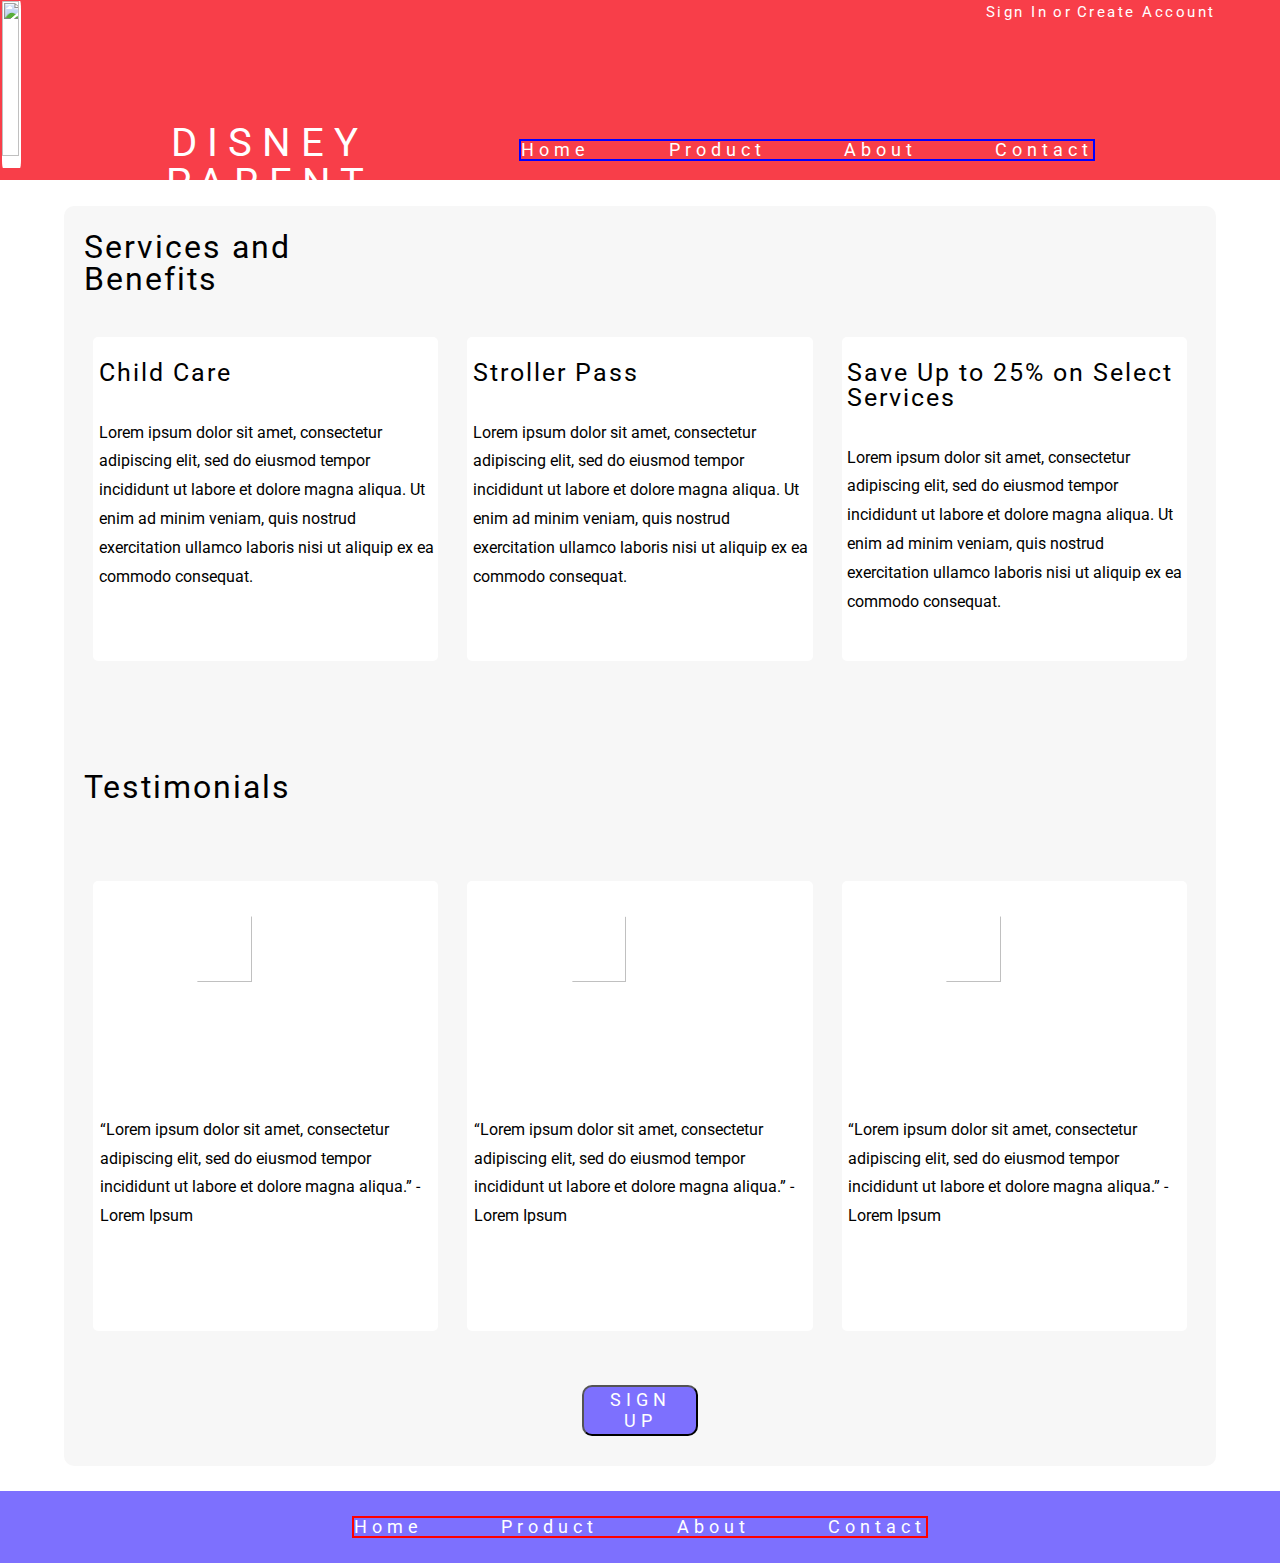
==== index.html @ 16faab18 "need to finish responsive header" ====
<html lang='en'>
<head>

<meta name="viewport" content="width=device-width, initial-scale=1">

<title>Disney Parent</title>

<link href="https://fonts.googleapis.com/css?family=Roboto&display=swap" rel="stylesheet">
<link href="css/index.css" rel="stylesheet">

<!--[if lt IE 9]>
    <script src="https://cdnjs.cloudflare.com/ajax/libs/html5shiv/3.7.3/html5shiv.js"></script>
<![endif]-->
</head>

<body>

<header>
    <div><img class='logo' src='img/family.png'></div>
            
        <div><h1>Disney Parent</h1></div>

        <div>
            <nav>
            <a href='index.html'>Home</a>
            <a href='index.html'>Product</a>
            <a href='about.html'>About</a>
            <a href='#'>Contact</a>
            </nav>
        </div>

        <div id='signIn'><a href='https://agitated-khorana-ef9569.netlify.com/login'>Sign In</a><h4>or</h4><a href='https://agitated-khorana-ef9569.netlify.com/registration'>Create Account</a></div>

    </header>

        <section class='container'>

                <div class='topContent'>
                    <div id='topContentHeading'><h2>Services and Benefits</h2></div>
                    <div class='sbCard'>
                        <h3>Child Care</h3>
                        <p>Lorem ipsum dolor sit amet, consectetur adipiscing elit, sed do eiusmod tempor incididunt ut labore et dolore magna aliqua. Ut enim ad minim veniam, quis nostrud exercitation ullamco laboris nisi ut aliquip ex ea commodo consequat.</p>
                    </div>
                    <div class='sbCard'>
                        <h3>Stroller Pass</h3>
                        <p>Lorem ipsum dolor sit amet, consectetur adipiscing elit, sed do eiusmod tempor incididunt ut labore et dolore magna aliqua. Ut enim ad minim veniam, quis nostrud exercitation ullamco laboris nisi ut aliquip ex ea commodo consequat.</p>
                    </div>
                    <div class='sbCard'>
                        <h3>Save Up to 25% on Select Services</h3>
                        <p>Lorem ipsum dolor sit amet, consectetur adipiscing elit, sed do eiusmod tempor incididunt ut labore et dolore magna aliqua. Ut enim ad minim veniam, quis nostrud exercitation ullamco laboris nisi ut aliquip ex ea commodo consequat.</p>
                    </div>
                </div>
                <div class='btmContent'>
                    <div id='sharedContentHeading'><h2>Testimonials</h2></div>
                    <div class='testCard'>
                        <img class='testImg' src='img/img1.png'>
                        <p>“Lorem ipsum dolor sit amet, consectetur adipiscing elit, sed do eiusmod tempor incididunt ut labore et dolore magna aliqua.” - Lorem Ipsum</p>
                    </div>
                    <div class='testCard'> 
                        <img class='testImg' src='img/img2.png'>
                        <p>“Lorem ipsum dolor sit amet, consectetur adipiscing elit, sed do eiusmod tempor incididunt ut labore et dolore magna aliqua.” - Lorem Ipsum</p>
                    </div>
                    <div class='testCard'>
                        <img class='testImg' src='img/img3.png'>
                        <p>“Lorem ipsum dolor sit amet, consectetur adipiscing elit, sed do eiusmod tempor incididunt ut labore et dolore magna aliqua.” - Lorem Ipsum</p>
                    </div>

                    <button class='button'><a href='https://agitated-khorana-ef9569.netlify.com/registration'>SIGN UP</a></button>
                </div>

        </section>


<footer>
    <nav>
        <a href='index.html'>Home</a>
        <a href='index.html'>Product</a>
        <a href='about.html'>About</a>
        <a href='#'>Contact</a>
    </nav>
</footer>

<script src='js/carousel.js'></script>
</body>
</html>
---- css/index.css ----
/* http://meyerweb.com/eric/tools/css/reset/ 
   v2.0 | 20110126
   License: none (public domain)
*/
html,
body,
div,
span,
applet,
object,
iframe,
h1,
h2,
h3,
h4,
h5,
h6,
p,
blockquote,
pre,
a,
abbr,
acronym,
address,
big,
cite,
code,
del,
dfn,
em,
img,
ins,
kbd,
q,
s,
samp,
small,
strike,
strong,
sub,
sup,
tt,
var,
b,
u,
i,
center,
dl,
dt,
dd,
ol,
ul,
li,
fieldset,
form,
label,
legend,
table,
caption,
tbody,
tfoot,
thead,
tr,
th,
td,
article,
aside,
canvas,
details,
embed,
figure,
figcaption,
footer,
header,
hgroup,
menu,
nav,
output,
ruby,
section,
summary,
time,
mark,
audio,
video {
  margin: 0;
  padding: 0;
  border: 0;
  font-size: 100%;
  font: inherit;
  vertical-align: baseline;
}
/* HTML5 display-role reset for older browsers */
article,
aside,
details,
figcaption,
figure,
footer,
header,
hgroup,
menu,
nav,
section {
  display: block;
}
body {
  line-height: 1;
}
ol,
ul {
  list-style: none;
}
blockquote,
q {
  quotes: none;
}
blockquote:before,
blockquote:after,
q:before,
q:after {
  content: '';
  content: none;
}
table {
  border-collapse: collapse;
  border-spacing: 0;
}
* {
  box-sizing: border-box;
}
html {
  font-size: 62.5%;
}
html,
body {
  font-family: 'Roboto', sans-serif;
}
h1,
h2,
h3,
h4,
a {
  font-family: 'Roboto', sans-serif;
}
h1 {
  font-size: 4rem;
  letter-spacing: 10px;
}
h2 {
  font-size: 3.2rem;
  letter-spacing: 2px;
}
h3 {
  font-size: 2.5rem;
  letter-spacing: 2px;
  margin-bottom: 10%;
}
@media (max-width: 500px) {
  h3 {
    text-align: center;
  }
}
h4 {
  font-size: 1.5rem;
  letter-spacing: 2.5px;
}
@media (max-width: 500px) {
  h4 {
    font-size: 1rem;
  }
}
p {
  font-size: 1.6rem;
  line-height: 1.8;
}
a {
  font-size: 1.8rem;
  letter-spacing: 5px;
  text-decoration: none;
  color: white;
}
@media (max-width: 500px) {
  a {
    font-size: 1.5rem;
  }
}
#signIn a {
  font-size: 1.5rem;
  letter-spacing: 2.5px;
}
@media (max-width: 500px) {
  #signIn a {
    font-size: 1rem;
  }
}
.container {
  position: relative;
  max-width: 90%;
  width: 100%;
  margin: 0 auto;
  margin-top: 2%;
  margin-bottom: 2%;
  border-radius: 10px;
  background-color: #F7F7F7;
}
@media (max-width: 500px) {
  .container {
    border: solid red 2px;
    height: 405vh;
    margin-top: 10%;
    margin-bottom: 10%;
  }
}
header {
  display: flex;
  align-items: baseline;
  height: 20vh;
  background-color: #F83E49;
}
@media (max-width: 500px) {
  header {
    flex-direction: column;
    justify-content: flex-end;
    align-content: center;
    height: 40vh;
  }
}
header .logo {
  height: 93%;
  margin-left: 10%;
  margin-top: 3%;
  border-radius: 5%;
  background-color: white;
}
@media (max-width: 500px) {
  header .logo {
    height: 50%;
    margin: 0 auto;
    background-color: white;
    border: solid pink 2px;
  }
}
header h1 {
  width: 30vw;
  height: 26%;
  margin-left: 15%;
  color: white;
  text-transform: uppercase;
  text-align: center;
}
@media (min-width: 1920px) {
  header h1 {
    border: solid lightgreen 2px;
  }
}
@media (max-width: 500px) {
  header h1 {
    width: 100%;
    font-size: 4rem;
    margin: 0 auto;
    border: solid lightgreen 2px;
  }
}
header nav {
  display: flex;
  justify-content: space-between;
  width: 45vw;
  margin-left: 20%;
  border: solid blue 2px;
}
@media (max-width: 500px) {
  header nav {
    width: 100%;
    margin: 0 auto;
  }
}
header nav a:hover {
  color: #C4C4C4;
}
header #signIn {
  display: flex;
  justify-content: space-between;
  position: absolute;
  top: 5;
  right: 0;
  width: 18%;
  margin-right: 5%;
  color: white;
}
@media (min-width: 1920px) {
  header #signIn {
    width: 13%;
  }
}
@media (max-width: 500px) {
  header #signIn {
    width: 45%;
    border: solid blue 1px;
  }
}
header #signIn a:hover {
  color: #C4C4C4;
}
footer {
  display: flex;
  justify-content: space-evenly;
  align-items: center;
  height: 8vh;
  background-color: #7D70FE;
}
@media (max-width: 500px) {
  footer {
    display: flex;
    justify-content: center;
  }
}
footer nav {
  display: flex;
  justify-content: space-between;
  width: 45vw;
  border: solid red 2px;
}
@media (max-width: 500px) {
  footer nav {
    width: 100%;
  }
}
footer nav a:hover {
  color: #C4C4C4;
}
.topContent {
  display: flex;
  justify-content: space-evenly;
  align-items: center;
  position: relative;
  height: 60%;
}
@media (max-width: 500px) {
  .topContent {
    flex-direction: column;
    height: 170vh;
    border: solid blue 2px;
  }
}
.topContent #topContentHeading {
  position: absolute;
  top: 25;
  left: 20;
}
@media (max-width: 500px) {
  .topContent #topContentHeading {
    position: absolute;
    left: 15;
  }
}
.topContent div {
  width: 30%;
}
@media (max-width: 500px) {
  .topContent div {
    width: 100%;
  }
}
.topContent .sbCard {
  height: 60%;
  margin-top: 4%;
  padding-top: 2%;
  padding-left: 0.5%;
  background-color: white;
  border-radius: 5px;
}
@media (max-width: 500px) {
  .topContent .sbCard {
    display: flex;
    flex-direction: column;
    justify-content: center;
    align-items: center;
    height: 40vh;
  }
}
.topContent .sbCard {
  height: 60%;
  margin-top: 4%;
  padding-top: 2%;
  padding-left: 0.5%;
  background-color: white;
  border-radius: 5px;
}
@media (max-width: 500px) {
  .topContent .sbCard {
    display: flex;
    flex-direction: column;
    justify-content: center;
    align-items: center;
    height: 40vh;
  }
}
.topContent .sbCard {
  height: 60%;
  margin-top: 4%;
  padding-top: 2%;
  padding-left: 0.5%;
  background-color: white;
  border-radius: 5px;
}
@media (max-width: 500px) {
  .topContent .sbCard {
    display: flex;
    flex-direction: column;
    justify-content: center;
    align-items: center;
    height: 40vh;
  }
}
.topContent .sbCard:hover {
  color: white;
  background-color: #7D70FE;
  opacity: 0.7;
}
.btmContent {
  display: flex;
  justify-content: space-evenly;
  align-items: center;
  position: relative;
  height: 80%;
}
.btmContent div {
  width: 30%;
}
.btmContent p {
  padding-left: 2%;
}
@media (max-width: 500px) {
  .btmContent {
    flex-direction: column;
    height: 235vh;
    border: solid lightgreen 2px;
  }
}
.btmContent #sharedContentHeading {
  position: absolute;
  top: 25;
  left: 20;
}
@media (max-width: 500px) {
  .btmContent #sharedContentHeading {
    position: absolute;
    left: 80;
  }
}
.btmContent .testCard {
  display: flex;
  flex-direction: column;
  align-items: center;
  height: 50vh;
  padding-top: 3%;
  background-color: white;
  border-radius: 5px;
}
@media (max-width: 500px) {
  .btmContent .testCard {
    display: flex;
    flex-direction: column;
    justify-content: center;
    align-items: center;
    height: 60vh;
    width: 100%;
  }
}
.btmContent .testCard:hover {
  color: white;
  background-color: #7D70FE;
  opacity: 0.7;
}
.btmContent .testImg {
  border-radius: 50%;
  width: 40%;
  height: 40%;
  margin-bottom: 10%;
}
.btmContent .button {
  position: absolute;
  bottom: 30;
  width: 10%;
  height: 7%;
  border-radius: 10px;
  color: white;
  background-color: #7D70FE;
}
@media (max-width: 500px) {
  .btmContent .button {
    position: absolute;
    bottom: 5;
    width: 30%;
    height: 2%;
    border-radius: 5px;
  }
}
.btmContent .button:hover {
  background-color: #C4C4C4;
}
.btmContent .button a:hover {
  color: black;
}
#aboutHeading {
  position: absolute;
  top: 60;
  transform: translateX(222%);
  text-align: center;
  border: solid lightgreen 2px;
}
@media (min-width: 1920px) {
  #aboutHeading {
    position: absolute;
    top: 60;
    transform: translateX(310%);
    text-align: center;
  }
}
.aboutTop {
  display: flex;
  justify-content: space-evenly;
  align-items: center;
  position: relative;
  height: 80%;
}
.aboutTop div {
  width: 30%;
}
.aboutTop p {
  padding-left: 2%;
}
.aboutTop .aboutCardTop {
  display: flex;
  flex-direction: column;
  align-items: center;
  height: 50vh;
  padding-top: 3%;
  background-color: white;
  border-radius: 5px;
  margin-top: 5%;
}
@media (max-width: 500px) {
  .aboutTop .aboutCardTop {
    display: flex;
    flex-direction: column;
    justify-content: center;
    align-items: center;
    height: 60vh;
    width: 100%;
  }
}
.aboutMid {
  display: flex;
  justify-content: space-evenly;
  align-items: center;
  position: relative;
  height: 50%;
}
.aboutMid div {
  width: 30%;
}
.aboutMid p {
  padding-left: 2%;
}
.aboutMid .aboutCardMid {
  display: flex;
  flex-direction: column;
  align-items: center;
  height: 50vh;
  padding-top: 3%;
  background-color: white;
  border-radius: 5px;
}
@media (max-width: 500px) {
  .aboutMid .aboutCardMid {
    display: flex;
    flex-direction: column;
    justify-content: center;
    align-items: center;
    height: 60vh;
    width: 100%;
  }
}
.aboutBtm {
  display: flex;
  justify-content: space-evenly;
  align-items: center;
  position: relative;
  height: 70%;
}
.aboutBtm div {
  width: 30%;
}
.aboutBtm p {
  padding-left: 2%;
}
.aboutBtm .aboutCardBtm {
  display: flex;
  flex-direction: column;
  align-items: center;
  height: 50vh;
  padding-top: 3%;
  background-color: white;
  border-radius: 5px;
}
@media (max-width: 500px) {
  .aboutBtm .aboutCardBtm {
    display: flex;
    flex-direction: column;
    justify-content: center;
    align-items: center;
    height: 60vh;
    width: 100%;
  }
}
.aboutImg {
  border-radius: 50%;
  width: 40%;
  height: 40%;
  margin-bottom: 10%;
}
.aboutCardTop:hover {
  color: white;
  background-color: #7D70FE;
  opacity: 0.7;
}
.aboutCardMid:hover {
  color: white;
  background-color: #7D70FE;
  opacity: 0.7;
}
.aboutCardBtm:hover {
  color: white;
  background-color: #7D70FE;
  opacity: 0.7;
}
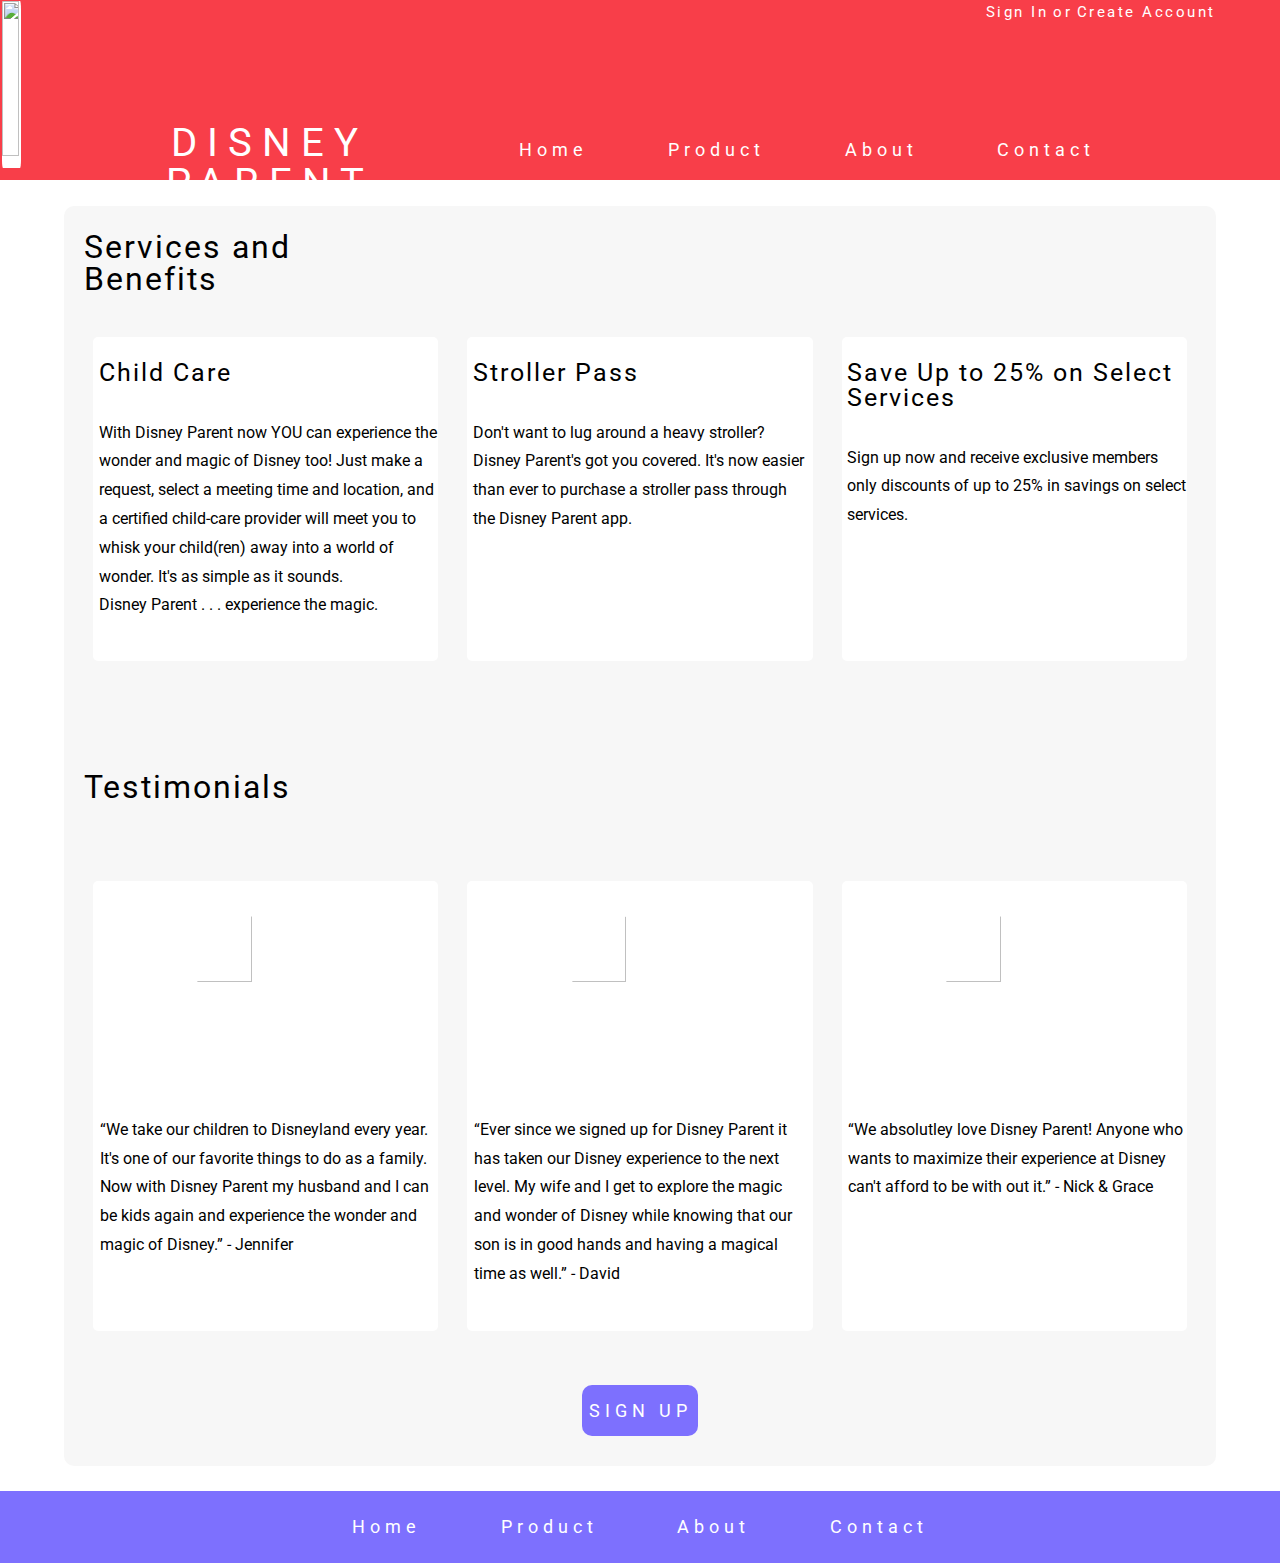
==== commit 92c3fb97: "finished!" ====
--- a/index.html
+++ b/index.html
@@ -29,7 +29,7 @@
             </nav>
         </div>
 
-        <div id='signIn'><a href='https://agitated-khorana-ef9569.netlify.com/login'>Sign In</a><h4>or</h4><a href='https://agitated-khorana-ef9569.netlify.com/registration'>Create Account</a></div>
+        <div id='signIn'><a href='https://agitated-khorana.netlify.com/login'>Sign In</a><h4>or</h4><a href='https://agitated-khorana.netlify.com/registration'>Create Account</a></div>
 
     </header>
 
@@ -39,33 +39,33 @@
                     <div id='topContentHeading'><h2>Services and Benefits</h2></div>
                     <div class='sbCard'>
                         <h3>Child Care</h3>
-                        <p>Lorem ipsum dolor sit amet, consectetur adipiscing elit, sed do eiusmod tempor incididunt ut labore et dolore magna aliqua. Ut enim ad minim veniam, quis nostrud exercitation ullamco laboris nisi ut aliquip ex ea commodo consequat.</p>
+                        <p>With Disney Parent now YOU can experience the wonder and magic of Disney too! Just make a request, select a meeting time and location, and a certified child-care provider will meet you to whisk your child(ren) away into a world of wonder. It's as simple as it sounds.<br>Disney Parent . . . experience the magic.</p>
                     </div>
                     <div class='sbCard'>
                         <h3>Stroller Pass</h3>
-                        <p>Lorem ipsum dolor sit amet, consectetur adipiscing elit, sed do eiusmod tempor incididunt ut labore et dolore magna aliqua. Ut enim ad minim veniam, quis nostrud exercitation ullamco laboris nisi ut aliquip ex ea commodo consequat.</p>
+                        <p>Don't want to lug around a heavy stroller? Disney Parent's got you covered. It's now easier than ever to purchase a stroller pass through the Disney Parent app.</p>
                     </div>
                     <div class='sbCard'>
                         <h3>Save Up to 25% on Select Services</h3>
-                        <p>Lorem ipsum dolor sit amet, consectetur adipiscing elit, sed do eiusmod tempor incididunt ut labore et dolore magna aliqua. Ut enim ad minim veniam, quis nostrud exercitation ullamco laboris nisi ut aliquip ex ea commodo consequat.</p>
+                        <p>Sign up now and receive exclusive members only discounts of up to 25% in savings on select services.</p>
                     </div>
                 </div>
                 <div class='btmContent'>
                     <div id='sharedContentHeading'><h2>Testimonials</h2></div>
                     <div class='testCard'>
                         <img class='testImg' src='img/img1.png'>
-                        <p>“Lorem ipsum dolor sit amet, consectetur adipiscing elit, sed do eiusmod tempor incididunt ut labore et dolore magna aliqua.” - Lorem Ipsum</p>
+                        <p>“We take our children to Disneyland every year. It's one of our favorite things to do as a family. Now with Disney Parent my husband and I can be kids again and experience the wonder and magic of Disney.” - Jennifer</p>
                     </div>
                     <div class='testCard'> 
                         <img class='testImg' src='img/img2.png'>
-                        <p>“Lorem ipsum dolor sit amet, consectetur adipiscing elit, sed do eiusmod tempor incididunt ut labore et dolore magna aliqua.” - Lorem Ipsum</p>
+                        <p>“Ever since we signed up for Disney Parent it has taken our Disney experience to the next level. My wife and I get to explore the magic and wonder of Disney while knowing that our son is in good hands and having a magical time as well.” - David</p>
                     </div>
                     <div class='testCard'>
                         <img class='testImg' src='img/img3.png'>
-                        <p>“Lorem ipsum dolor sit amet, consectetur adipiscing elit, sed do eiusmod tempor incididunt ut labore et dolore magna aliqua.” - Lorem Ipsum</p>
+                        <p>“We absolutley love Disney Parent! Anyone who wants to maximize their experience at Disney can't afford to be with out it.” - Nick & Grace</p>
                     </div>
 
-                    <button class='button'><a href='https://agitated-khorana-ef9569.netlify.com/registration'>SIGN UP</a></button>
+                    <button class='button'><a href='https://agitated-khorana.netlify.com/registration'>SIGN UP</a></button>
                 </div>
 
         </section>
--- a/css/index.css
+++ b/css/index.css
@@ -206,12 +206,28 @@
 }
 @media (max-width: 500px) {
   .container {
-    border: solid red 2px;
     height: 405vh;
     margin-top: 10%;
     margin-bottom: 10%;
   }
 }
+.aboutContainer {
+  position: relative;
+  max-width: 90%;
+  width: 100%;
+  margin: 0 auto;
+  margin-top: 2%;
+  margin-bottom: 2%;
+  border-radius: 10px;
+  background-color: #F7F7F7;
+}
+@media (max-width: 500px) {
+  .aboutContainer {
+    height: 560vh;
+    margin-top: 10%;
+    margin-bottom: 10%;
+  }
+}
 header {
   display: flex;
   align-items: baseline;
@@ -221,9 +237,9 @@
 @media (max-width: 500px) {
   header {
     flex-direction: column;
-    justify-content: flex-end;
-    align-content: center;
-    height: 40vh;
+    justify-content: space-between;
+    align-items: center;
+    height: 50vh;
   }
 }
 header .logo {
@@ -235,10 +251,10 @@
 }
 @media (max-width: 500px) {
   header .logo {
-    height: 50%;
+    height: 25vh;
     margin: 0 auto;
+    margin-top: 30%;
     background-color: white;
-    border: solid pink 2px;
   }
 }
 header h1 {
@@ -249,17 +265,11 @@
   text-transform: uppercase;
   text-align: center;
 }
-@media (min-width: 1920px) {
-  header h1 {
-    border: solid lightgreen 2px;
-  }
-}
 @media (max-width: 500px) {
   header h1 {
     width: 100%;
-    font-size: 4rem;
+    font-size: 3.5rem;
     margin: 0 auto;
-    border: solid lightgreen 2px;
   }
 }
 header nav {
@@ -267,12 +277,12 @@
   justify-content: space-between;
   width: 45vw;
   margin-left: 20%;
-  border: solid blue 2px;
 }
 @media (max-width: 500px) {
   header nav {
-    width: 100%;
+    width: 100vw;
     margin: 0 auto;
+    padding-left: 1%;
   }
 }
 header nav a:hover {
@@ -296,7 +306,6 @@
 @media (max-width: 500px) {
   header #signIn {
     width: 45%;
-    border: solid blue 1px;
   }
 }
 header #signIn a:hover {
@@ -319,11 +328,11 @@
   display: flex;
   justify-content: space-between;
   width: 45vw;
-  border: solid red 2px;
 }
 @media (max-width: 500px) {
   footer nav {
     width: 100%;
+    padding-left: 1%;
   }
 }
 footer nav a:hover {
@@ -340,7 +349,6 @@
   .topContent {
     flex-direction: column;
     height: 170vh;
-    border: solid blue 2px;
   }
 }
 .topContent #topContentHeading {
@@ -435,7 +443,6 @@
   .btmContent {
     flex-direction: column;
     height: 235vh;
-    border: solid lightgreen 2px;
   }
 }
 .btmContent #sharedContentHeading {
@@ -487,11 +494,12 @@
   border-radius: 10px;
   color: white;
   background-color: #7D70FE;
+  border: none;
 }
 @media (max-width: 500px) {
   .btmContent .button {
     position: absolute;
-    bottom: 5;
+    bottom: 30;
     width: 30%;
     height: 2%;
     border-radius: 5px;
@@ -508,14 +516,20 @@
   top: 60;
   transform: translateX(222%);
   text-align: center;
-  border: solid lightgreen 2px;
 }
 @media (min-width: 1920px) {
   #aboutHeading {
     position: absolute;
-    top: 60;
-    transform: translateX(310%);
-    text-align: center;
+    left: 200;
+    top: 80;
+  }
+}
+@media (max-width: 500px) {
+  #aboutHeading {
+    position: absolute;
+    right: 640;
+    top: 30;
+    width: 70%;
   }
 }
 .aboutTop {
@@ -531,6 +545,13 @@
 .aboutTop p {
   padding-left: 2%;
 }
+@media (max-width: 500px) {
+  .aboutTop {
+    display: flex;
+    flex-direction: column;
+    height: 235vh;
+  }
+}
 .aboutTop .aboutCardTop {
   display: flex;
   flex-direction: column;
@@ -564,6 +585,13 @@
 .aboutMid p {
   padding-left: 2%;
 }
+@media (max-width: 500px) {
+  .aboutMid {
+    display: flex;
+    flex-direction: column;
+    height: 235vh;
+  }
+}
 .aboutMid .aboutCardMid {
   display: flex;
   flex-direction: column;
@@ -595,6 +623,13 @@
 }
 .aboutBtm p {
   padding-left: 2%;
+}
+@media (max-width: 500px) {
+  .aboutBtm {
+    display: flex;
+    flex-direction: column;
+    height: 90vh;
+  }
 }
 .aboutBtm .aboutCardBtm {
   display: flex;
